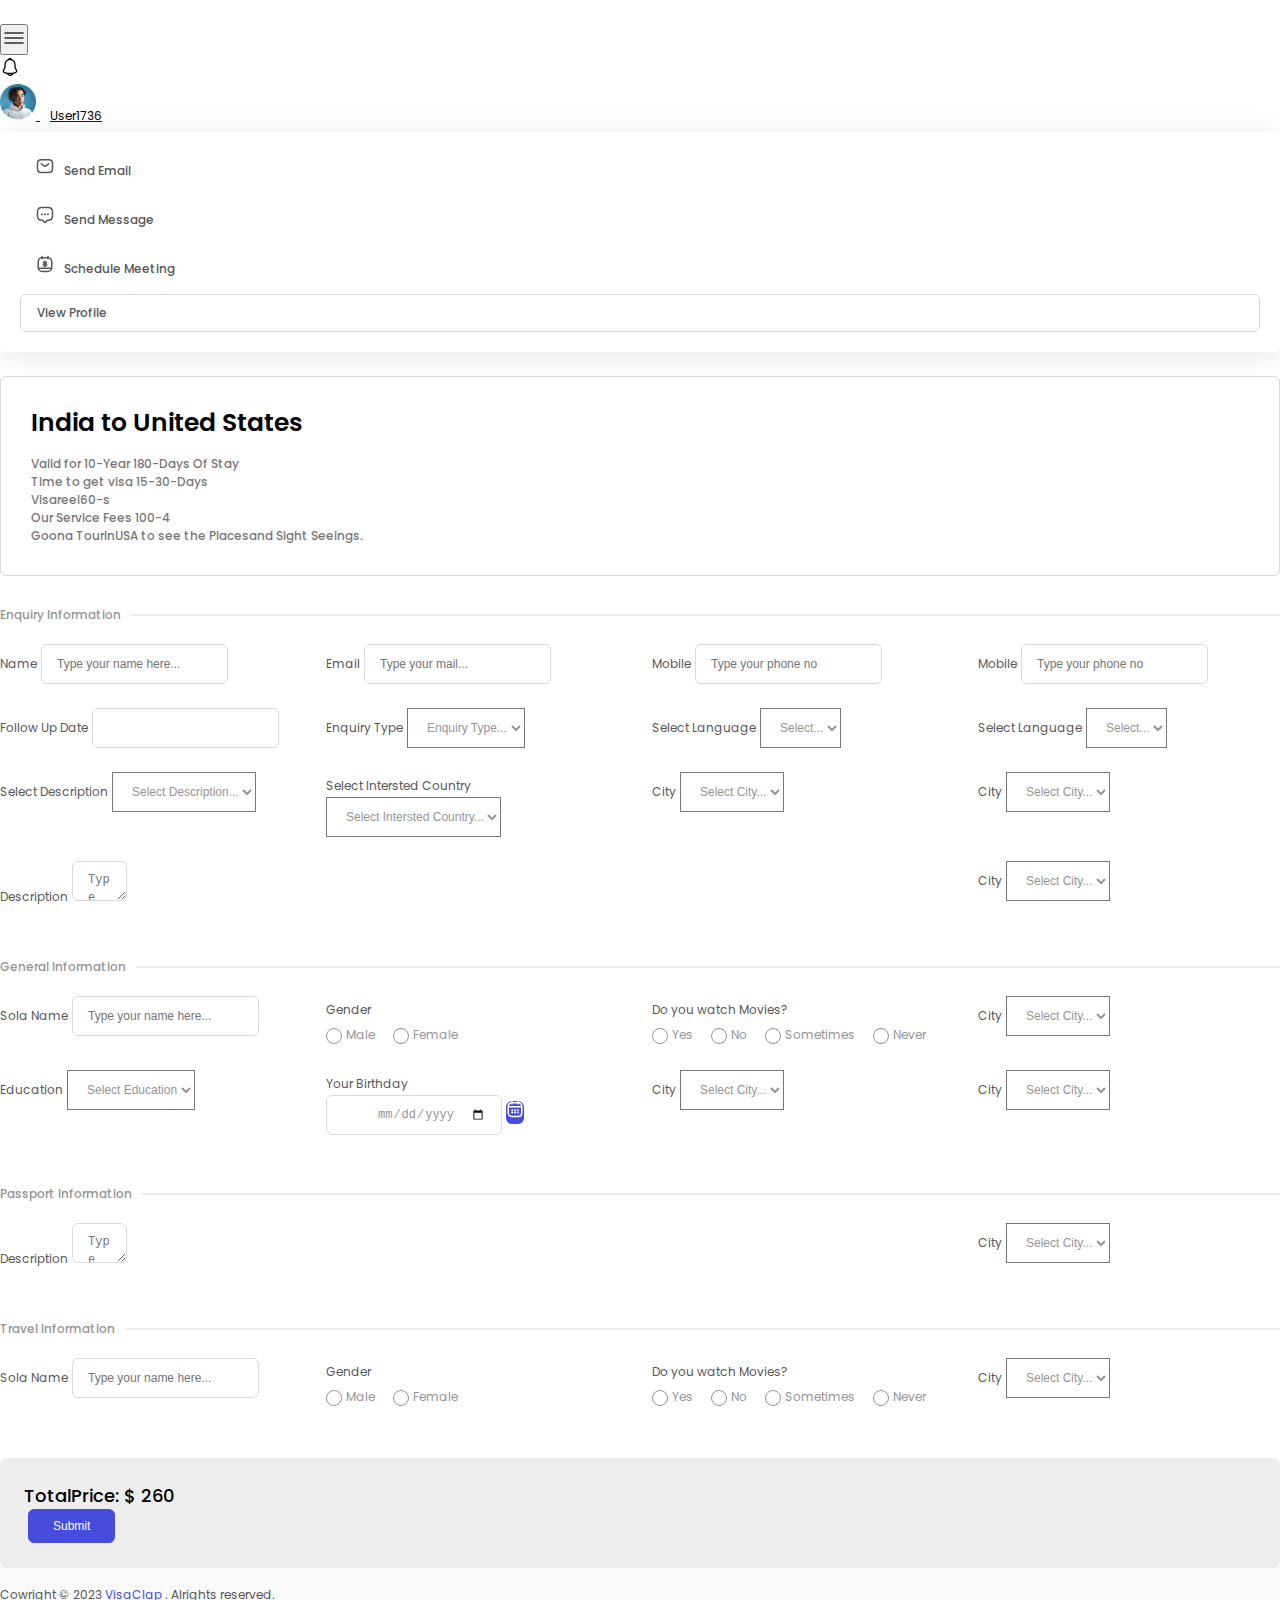
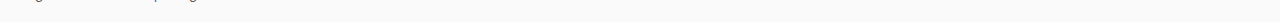
==== apply-visa-2.html @ 6286e9ce "apply visa 2 page done" ====
<!DOCTYPE html>
<html lang="en">

<head>
  <meta charset="UTF-8" />
  <meta http-equiv="X-UA-Compatible" content="IE=edge" />
  <meta name="viewport" content="width=device-width, initial-scale=1.0" />
  <title>Document</title>
  <!-- Google Fonts -->
  <link rel="preconnect" href="https://fonts.googleapis.com">
  <link rel="preconnect" href="https://fonts.gstatic.com" crossorigin>
  <link href="https://fonts.googleapis.com/css2?family=Poppins:wght@400;500;600&display=swap" rel="stylesheet">
  <!-- Bootstrap Css -->
  <link href="https://cdn.jsdelivr.net/npm/bootstrap@5.2.3/dist/css/bootstrap.min.css" rel="stylesheet"
    integrity="sha384-rbsA2VBKQhggwzxH7pPCaAqO46MgnOM80zW1RWuH61DGLwZJEdK2Kadq2F9CUG65" crossorigin="anonymous" />

  <!-- Plugin Css -->
  <link rel="stylesheet" href="assets/css/perfect-scrollbar.css">
  <link rel="stylesheet" href="assets/css/flatpickr.min.css">

  <!-- Main Css -->
  <link rel="stylesheet" href="assets/css/main.css" />
</head>

<body>
  <div class="v-flex min-vh-100 d-flex flex-column">
    <header class="header-area">
      <div class="container-fluid px-3 px-md-4">
        <div class="row align-items-center">
          <div class="col-4">
            <button class="menu_bar d-xl-none" id="menu_bar">
              <img src="assets/img/menu-bar.svg" alt="" class="img-fluid" />
            </button>
          </div>
          <div class="col-8">
            <div class="header-right d-flex align-items-center justify-content-end">
              <ul class="notificaion-part mb-0">
                <li class="dropdown">
                  <a href="#" class="notification-triggger d-block position-relative" data-bs-toggle="dropdown">
                    <span class="notification-alert-dot position-absolute rounded-circle"></span>
                    <svg width="20" height="20" viewBox="0 0 20 20" fill="none" xmlns="http://www.w3.org/2000/svg">
                      <path
                        d="M10.0165 2.42499C7.25816 2.42499 5.0165 4.66665 5.0165 7.42499V9.83332C5.0165 10.3417 4.79983 11.1167 4.5415 11.55L3.58316 13.1417C2.9915 14.125 3.39983 15.2167 4.48316 15.5833C8.07483 16.7833 11.9498 16.7833 15.5415 15.5833C16.5498 15.25 16.9915 14.0583 16.4415 13.1417L15.4832 11.55C15.2332 11.1167 15.0165 10.3417 15.0165 9.83332V7.42499C15.0165 4.67499 12.7665 2.42499 10.0165 2.42499Z"
                        stroke="black" stroke-width="1.3" stroke-miterlimit="10" stroke-linecap="round" />
                      <path
                        d="M11.5579 2.66667C11.2996 2.59167 11.0329 2.53334 10.7579 2.5C9.95794 2.4 9.19128 2.45834 8.47461 2.66667C8.71628 2.05 9.31628 1.61667 10.0163 1.61667C10.7163 1.61667 11.3163 2.05 11.5579 2.66667Z"
                        stroke="black" stroke-width="1.3" stroke-miterlimit="10" stroke-linecap="round"
                        stroke-linejoin="round" />
                      <path
                        d="M12.5166 15.8833C12.5166 17.2583 11.3916 18.3833 10.0166 18.3833C9.33327 18.3833 8.69993 18.1 8.24993 17.65C7.79993 17.2 7.5166 16.5667 7.5166 15.8833"
                        stroke="black" stroke-width="1.3" stroke-miterlimit="10" />
                    </svg>
                  </a>

                  <!-- <div class="dropdown-menu dropdown_style_one border-0">
                      <ul class="h-100">
                        <li>
                          <a href="#" class="px-0 py-1">notification item</a>
                        </li>
                        <li>
                          <a href="#" class="px-0 py-1">notification item</a>
                        </li>
                        <li>
                          <a href="#" class="px-0 py-1">notification item</a>
                        </li>
                        <li>
                          <a href="#" class="px-0 py-1">notification item</a>
                        </li>
                      </ul>
                    </div> -->
                </li>
              </ul>
              <ul class="user-part mb-0 p-0">
                <li class="dropdown">
                  <a href="#"
                    class="user-trigger d-flex align-items-center justify-content-center rounded-circle text-decoration-none text-uppercase"
                    data-bs-toggle="dropdown"><img src="assets/img/user.png" alt="nu"
                      class="rounded-circle d-flex align-items-center justify-content-center" />
                    <span class="d-inline-block">User1736</span></a>

                  <div class="dropdown-menu user-dropdown border-0">
                    <ul>
                      <li>
                        <a href="#" class="px-0 py-1"><span class="menu_icon"><svg width="18" height="18"
                              viewBox="0 0 18 18" fill="none" xmlns="http://www.w3.org/2000/svg">
                              <path
                                d="M12.75 15.375H5.25C3 15.375 1.5 14.25 1.5 11.625V6.375C1.5 3.75 3 2.625 5.25 2.625H12.75C15 2.625 16.5 3.75 16.5 6.375V11.625C16.5 14.25 15 15.375 12.75 15.375Z"
                                stroke="#575757" stroke-width="1.5" stroke-miterlimit="10" stroke-linecap="round"
                                stroke-linejoin="round" />
                              <path d="M12.75 6.75L10.4025 8.625C9.63 9.24 8.3625 9.24 7.59 8.625L5.25 6.75"
                                stroke="#575757" stroke-width="1.5" stroke-miterlimit="10" stroke-linecap="round"
                                stroke-linejoin="round" />
                            </svg> </span>Send Email</a>
                      </li>
                      <li>
                        <a href="#" class="px-0 py-1"><span class="menu_icon"><svg width="18" height="18"
                              viewBox="0 0 18 18" fill="none" xmlns="http://www.w3.org/2000/svg">
                              <path
                                d="M6.375 14.25H6C3 14.25 1.5 13.5 1.5 9.75V6C1.5 3 3 1.5 6 1.5H12C15 1.5 16.5 3 16.5 6V9.75C16.5 12.75 15 14.25 12 14.25H11.625C11.3925 14.25 11.1675 14.3625 11.025 14.55L9.9 16.05C9.405 16.71 8.595 16.71 8.1 16.05L6.975 14.55C6.855 14.385 6.5775 14.25 6.375 14.25Z"
                                stroke="#575757" stroke-width="1.5" stroke-miterlimit="10" stroke-linecap="round"
                                stroke-linejoin="round" />
                              <path d="M11.9978 8.25H12.0046" stroke="#575757" stroke-width="2" stroke-linecap="round"
                                stroke-linejoin="round" />
                              <path d="M8.99686 8.25H9.00359" stroke="#575757" stroke-width="2" stroke-linecap="round"
                                stroke-linejoin="round" />
                              <path d="M5.99588 8.25H6.00262" stroke="#575757" stroke-width="2" stroke-linecap="round"
                                stroke-linejoin="round" />
                            </svg> </span>Send Message</a>
                      </li>
                      <li>
                        <a href="#" class="px-0 py-1"><span class="menu_icon"><svg width="18" height="18"
                              viewBox="0 0 18 18" fill="none" xmlns="http://www.w3.org/2000/svg">
                              <path d="M6 1.5V3.75" stroke="#575757" stroke-width="1.5" stroke-miterlimit="10"
                                stroke-linecap="round" stroke-linejoin="round" />
                              <path d="M12 1.5V3.75" stroke="#575757" stroke-width="1.5" stroke-miterlimit="10"
                                stroke-linecap="round" stroke-linejoin="round" />
                              <path
                                d="M12 2.625C14.4975 2.76 15.75 3.7125 15.75 7.2375V11.8725C15.75 14.9625 15 16.5075 11.25 16.5075H6.75C3 16.5075 2.25 14.9625 2.25 11.8725V7.2375C2.25 3.7125 3.5025 2.7675 6 2.625H12Z"
                                stroke="#575757" stroke-width="1.5" stroke-miterlimit="10" stroke-linecap="round"
                                stroke-linejoin="round" />
                              <path d="M15.5625 13.2H2.4375" stroke="#575757" stroke-width="1.5" stroke-miterlimit="10"
                                stroke-linecap="round" stroke-linejoin="round" />
                              <path
                                d="M9 6.1875C8.0775 6.1875 7.2975 6.69 7.2975 7.665C7.2975 8.13 7.515 8.4825 7.845 8.7075C7.3875 8.9775 7.125 9.4125 7.125 9.9225C7.125 10.8525 7.8375 11.43 9 11.43C10.155 11.43 10.875 10.8525 10.875 9.9225C10.875 9.4125 10.6125 8.97 10.1475 8.7075C10.485 8.475 10.695 8.13 10.695 7.665C10.695 6.69 9.9225 6.1875 9 6.1875ZM9 8.3175C8.61 8.3175 8.325 8.085 8.325 7.7175C8.325 7.3425 8.61 7.125 9 7.125C9.39 7.125 9.675 7.3425 9.675 7.7175C9.675 8.085 9.39 8.3175 9 8.3175ZM9 10.5C8.505 10.5 8.145 10.2525 8.145 9.8025C8.145 9.3525 8.505 9.1125 9 9.1125C9.495 9.1125 9.855 9.36 9.855 9.8025C9.855 10.2525 9.495 10.5 9 10.5Z"
                                fill="#575757" />
                            </svg> </span>Schedule Meeting</a>
                      </li>
                      <li>
                        <a href="#" class="box-btn d-block text-center mt-3">View Profile</a>
                      </li>
                    </ul>
                  </div>
                </li>
              </ul>
            </div>
          </div>
        </div>
      </div>
    </header>
    <main class="main_content">
      <div class="container-fluid px-3 px-md-4">
        <div class="fm_content">
          <div class="step-top-info plc-2">
            <h3>India to United States</h3>
            <p class="mb-0">Valid for 10-Year 180-Days Of Stay <br>
              Time to get visa 15-30-Days <br>
              Visareel60-s <br>
              Our Service Fees 100-4 <br>
              Goona TourinUSA to see the Placesand Sight Seeings.</p>
          </div>

          <div class="fm_info_rw">
            <h3 class="title-4"><span>Enquiry Information</span></h3>
            <div class="four_grid">
              <div class="input-inside">
                <label for="">Name</label>
                <input type="text" class="form-control" placeholder="Type your name here...">
              </div>
              <div class="input-inside">
                <label for="">Email</label>
                <input type="text" class="form-control" placeholder="Type your mail...">
              </div>
              <div class="input-inside">
                <label for="">Mobile</label>
                <input type="text" class="form-control" placeholder="Type your phone no">
              </div>
              <div class="input-inside">
                <label for="">Mobile</label>
                <input type="text" class="form-control" placeholder="Type your phone no">
              </div>
              <div class="input-inside">
                <label for="">Follow Up Date</label>
                <input type="text" class="form-control" placeholder="">
              </div>
              <div class="input-inside">
                <label for="">Enquiry Type</label>
                <select name="" id="" class="form-select">
                  <option value="">Enquiry Type...</option>
                  <option value="">Enquiry Type...</option>
                  <option value="">Enquiry Type...</option>
                  <option value="">Enquiry Type...</option>
                </select>
              </div>
              <div class="input-inside">
                <label for="">Select Language</label>
                <select name="" id="" class="form-select">
                  <option value="">Select...</option>
                  <option value="">Select...</option>
                  <option value="">Select...</option>
                  <option value="">Select...</option>
                </select>
              </div>
              <div class="input-inside">
                <label for="">Select Language</label>
                <select name="" id="" class="form-select">
                  <option value="">Select...</option>
                  <option value="">Select...</option>
                  <option value="">Select...</option>
                  <option value="">Select...</option>
                </select>
              </div>
              <div class="input-inside">
                <label for="">Select Description</label>
                <select name="" id="" class="form-select">
                  <option value="">Select Description...</option>
                  <option value="">Select Description...</option>
                  <option value="">Select Description...</option>
                </select>
              </div>
              <div class="input-inside">
                <label for="">Select Intersted Country</label>
                <select name="" id="" class="form-select">
                  <option value="">Select Intersted Country...</option>
                  <option value="">Select Intersted Country...</option>
                  <option value="">Select Intersted Country...</option>
                </select>
              </div>
              <div class="input-inside">
                <label for="">City</label>
                <select name="" id="" class="form-select">
                  <option value="">Select City...</option>
                  <option value="">Select City...</option>
                  <option value="">Select City...</option>
                </select>
              </div>
              <div class="input-inside">
                <label for="">City</label>
                <select name="" id="" class="form-select">
                  <option value="">Select City...</option>
                  <option value="">Select City...</option>
                  <option value="">Select City...</option>
                </select>
              </div>

              <div class="input-inside one_fourth">
                <label for="">Description</label>
                <textarea name="" id="" cols="1" rows="1" class="form-control"
                  placeholder="Type description here..."></textarea>
              </div>

              <div class="input-inside">
                <label for="">City</label>
                <select name="" id="" class="form-select">
                  <option value="">Select City...</option>
                  <option value="">Select City...</option>
                  <option value="">Select City...</option>
                </select>
              </div>
            </div>
          </div>

          <div class="fm_info_rw">
            <h3 class="title-4"><span>General Information</span></h3>
            <div class="four_grid">
              <div class="input-inside">
                <label for="">Sola Name</label>
                <input type="text" class="form-control" placeholder="Type your name here...">
              </div>
              <div class="input-inside">
                <label for="">Gender</label>
                <div class="radio-group">
                  <label class="checkbox-wrap round with-text">Male
                    <input type="radio" name="gender">
                    <span class="checkbox"></span>
                  </label>

                  <label class="checkbox-wrap round with-text">Female
                    <input type="radio" name="gender">
                    <span class="checkbox"></span>
                  </label>
                </div>
              </div>
              <div class="input-inside">
                <label for="">Do you watch Movies?</label>
                <div class="radio-group">
                  <label class="checkbox-wrap round with-text">Yes
                    <input type="radio" name="film">
                    <span class="checkbox"></span>
                  </label>

                  <label class="checkbox-wrap round with-text">No
                    <input type="radio" name="film">
                    <span class="checkbox"></span>
                  </label>
                  <label class="checkbox-wrap round with-text">Sometimes
                    <input type="radio" name="film">
                    <span class="checkbox"></span>
                  </label>
                  <label class="checkbox-wrap round with-text">Never
                    <input type="radio" name="film">
                    <span class="checkbox"></span>
                  </label>
                </div>
              </div>
              <div class="input-inside">
                <label for="">City</label>
                <select name="" id="" class="form-select">
                  <option value="">Select City...</option>
                  <option value="">Select City...</option>
                  <option value="">Select City...</option>
                  <option value="">Select City...</option>
                </select>
              </div>

              <div class="input-inside">
                <label for="">Education</label>
                <select name="" id="" class="form-select">
                  <option value="">Select Education</option>
                  <option value="">Select Education</option>
                  <option value="">Select Education</option>
                  <option value="">Select Education</option>
                </select>
              </div>

              <div class="input-inside">
                <label for="">Your Birthday</label>
                <div class="position-relative with-icon-input">
                  <input id="datepicker_one" type="date" class="form-control" placeholder="MM/DD/YYYY">
                  <span
                    class="input-icon position-absolute start-0 top-0 bottom-0 h-100 d-inline-flex align-items-center justify-content-center"><img
                      src="assets/img/calendar-white.svg" alt="" class="img-fluid"></span>
                </div>
              </div>
              <div class="input-inside">
                <label for="">City</label>
                <select name="" id="" class="form-select">
                  <option value="">Select City...</option>
                  <option value="">Select City...</option>
                  <option value="">Select City...</option>
                </select>
              </div>
              <div class="input-inside">
                <label for="">City</label>
                <select name="" id="" class="form-select">
                  <option value="">Select City...</option>
                  <option value="">Select City...</option>
                  <option value="">Select City...</option>
                </select>
              </div>


            </div>
          </div>

          <div class="fm_info_rw">
            <h3 class="title-4"><span>Passport Information</span></h3>
            <div class="four_grid">
              <div class="input-inside one_fourth">
                <label for="">Description</label>
                <textarea name="" id="" cols="1" rows="1" class="form-control"
                  placeholder="Type description here..."></textarea>
              </div>

              <div class="input-inside">
                <label for="">City</label>
                <select name="" id="" class="form-select">
                  <option value="">Select City...</option>
                  <option value="">Select City...</option>
                  <option value="">Select City...</option>
                </select>
              </div>
            </div>
          </div>

          <div class="fm_info_rw">
            <h3 class="title-4"><span>Travel Information</span></h3>
            <div class="four_grid">
              <div class="input-inside">
                <label for="">Sola Name</label>
                <input type="text" class="form-control" placeholder="Type your name here...">
              </div>

              <div class="input-inside">
                <label for="">Gender</label>
                <div class="radio-group">
                  <label class="checkbox-wrap round with-text">Male
                    <input type="radio" name="gender">
                    <span class="checkbox"></span>
                  </label>

                  <label class="checkbox-wrap round with-text">Female
                    <input type="radio" name="gender">
                    <span class="checkbox"></span>
                  </label>
                </div>
              </div>
              <div class="input-inside">
                <label for="">Do you watch Movies?</label>
                <div class="radio-group">
                  <label class="checkbox-wrap round with-text">Yes
                    <input type="radio" name="film">
                    <span class="checkbox"></span>
                  </label>

                  <label class="checkbox-wrap round with-text">No
                    <input type="radio" name="film">
                    <span class="checkbox"></span>
                  </label>
                  <label class="checkbox-wrap round with-text">Sometimes
                    <input type="radio" name="film">
                    <span class="checkbox"></span>
                  </label>
                  <label class="checkbox-wrap round with-text">Never
                    <input type="radio" name="film">
                    <span class="checkbox"></span>
                  </label>
                </div>
              </div>

              <div class="input-inside">
                <label for="">City</label>
                <select name="" id="" class="form-select">
                  <option value="">Select City...</option>
                  <option value="">Select City...</option>
                  <option value="">Select City...</option>
                </select>
              </div>
            </div>
          </div>

          <div
            class="modal_action_btns type-2 mb-4 mb-lg-5 d-block d-md-flex  align-items-center justify-content-between">
            <h5 class="totalPrice mb-0 me-0 me-md-3 mb-3 mb-md-0">TotalPrice: $ 260</h5>
            <div class="d-flex align-items-center justify-content-center justify-content-md-end"><button>
                <button class="box-btn fill_primary">Submit</button>
            </div>
          </div>
        </div>
    </main>
    <footer class="footer-area mt-auto">
      <div class="container-fluid px-3 px-md-4">
        <p class="text-center m-0">
          Cowright © 2023
          <span class="text_primary d-inline-block">VisaClap</span> .
          Alrights reserved.
        </p>
      </div>
    </footer>
  </div>

  <!-- Bootstrap JS -->
  <script src="https://cdn.jsdelivr.net/npm/bootstrap@5.2.3/dist/js/bootstrap.bundle.min.js"
    integrity="sha384-kenU1KFdBIe4zVF0s0G1M5b4hcpxyD9F7jL+jjXkk+Q2h455rYXK/7HAuoJl+0I4"
    crossorigin="anonymous"></script>

  <!-- Plugin JS -->
  <script src="assets/js/perfect-scrollbar.min.js"></script>
  <script src="assets/js/flatpickr.js"></script>

  <!-- Custom JS -->
  <script src="assets/js/main.js"></script>
</body>

</html>
---- assets/css/perfect-scrollbar.css ----
/*
 * Container style
 */
.ps {
  overflow: hidden !important;
  overflow-anchor: none;
  -ms-overflow-style: none;
  touch-action: auto;
  -ms-touch-action: auto;
}

/*
 * Scrollbar rail styles
 */
.ps__rail-x {
  display: none;
  opacity: 0;
  transition: background-color .2s linear, opacity .2s linear;
  -webkit-transition: background-color .2s linear, opacity .2s linear;
  height: 15px;
  /* there must be 'bottom' or 'top' for ps__rail-x */
  bottom: 0px;
  /* please don't change 'position' */
  position: absolute;
}

.ps__rail-y {
  display: none;
  opacity: 0;
  transition: background-color .2s linear, opacity .2s linear;
  -webkit-transition: background-color .2s linear, opacity .2s linear;
  width: 15px;
  /* there must be 'right' or 'left' for ps__rail-y */
  right: 0;
  /* please don't change 'position' */
  position: absolute;
}

.ps--active-x > .ps__rail-x,
.ps--active-y > .ps__rail-y {
  display: block;
  background-color: transparent;
}

.ps:hover > .ps__rail-x,
.ps:hover > .ps__rail-y,
.ps--focus > .ps__rail-x,
.ps--focus > .ps__rail-y,
.ps--scrolling-x > .ps__rail-x,
.ps--scrolling-y > .ps__rail-y {
  opacity: 0.6;
}

.ps .ps__rail-x:hover,
.ps .ps__rail-y:hover,
.ps .ps__rail-x:focus,
.ps .ps__rail-y:focus,
.ps .ps__rail-x.ps--clicking,
.ps .ps__rail-y.ps--clicking {
  background-color: #eee;
  opacity: 0.9;
}

/*
 * Scrollbar thumb styles
 */
.ps__thumb-x {
  background-color: #aaa;
  border-radius: 6px;
  transition: background-color .2s linear, height .2s ease-in-out;
  -webkit-transition: background-color .2s linear, height .2s ease-in-out;
  height: 6px;
  /* there must be 'bottom' for ps__thumb-x */
  bottom: 2px;
  /* please don't change 'position' */
  position: absolute;
}

.ps__thumb-y {
  background-color: #aaa;
  border-radius: 6px;
  transition: background-color .2s linear, width .2s ease-in-out;
  -webkit-transition: background-color .2s linear, width .2s ease-in-out;
  width: 6px;
  /* there must be 'right' for ps__thumb-y */
  right: 2px;
  /* please don't change 'position' */
  position: absolute;
}

.ps__rail-x:hover > .ps__thumb-x,
.ps__rail-x:focus > .ps__thumb-x,
.ps__rail-x.ps--clicking .ps__thumb-x {
  background-color: #999;
  height: 11px;
}

.ps__rail-y:hover > .ps__thumb-y,
.ps__rail-y:focus > .ps__thumb-y,
.ps__rail-y.ps--clicking .ps__thumb-y {
  background-color: #999;
  width: 11px;
}

/* MS supports */
@supports (-ms-overflow-style: none) {
  .ps {
    overflow: auto !important;
  }
}

@media screen and (-ms-high-contrast: active), (-ms-high-contrast: none) {
  .ps {
    overflow: auto !important;
  }
}
---- assets/css/flatpickr.min.css ----
.flatpickr-calendar{background:transparent;opacity:0;display:none;text-align:center;visibility:hidden;padding:0;-webkit-animation:none;animation:none;direction:ltr;border:0;font-size:14px;line-height:24px;border-radius:5px;position:absolute;width:307.875px;-webkit-box-sizing:border-box;box-sizing:border-box;-ms-touch-action:manipulation;touch-action:manipulation;background:#fff;-webkit-box-shadow:1px 0 0 #e6e6e6,-1px 0 0 #e6e6e6,0 1px 0 #e6e6e6,0 -1px 0 #e6e6e6,0 3px 13px rgba(0,0,0,0.08);box-shadow:1px 0 0 #e6e6e6,-1px 0 0 #e6e6e6,0 1px 0 #e6e6e6,0 -1px 0 #e6e6e6,0 3px 13px rgba(0,0,0,0.08)}.flatpickr-calendar.open,.flatpickr-calendar.inline{opacity:1;max-height:640px;visibility:visible}.flatpickr-calendar.open{display:inline-block;z-index:99999}.flatpickr-calendar.animate.open{-webkit-animation:fpFadeInDown 300ms cubic-bezier(.23,1,.32,1);animation:fpFadeInDown 300ms cubic-bezier(.23,1,.32,1)}.flatpickr-calendar.inline{display:block;position:relative;top:2px}.flatpickr-calendar.static{position:absolute;top:calc(100% + 2px)}.flatpickr-calendar.static.open{z-index:999;display:block}.flatpickr-calendar.multiMonth .flatpickr-days .dayContainer:nth-child(n+1) .flatpickr-day.inRange:nth-child(7n+7){-webkit-box-shadow:none !important;box-shadow:none !important}.flatpickr-calendar.multiMonth .flatpickr-days .dayContainer:nth-child(n+2) .flatpickr-day.inRange:nth-child(7n+1){-webkit-box-shadow:-2px 0 0 #e6e6e6,5px 0 0 #e6e6e6;box-shadow:-2px 0 0 #e6e6e6,5px 0 0 #e6e6e6}.flatpickr-calendar .hasWeeks .dayContainer,.flatpickr-calendar .hasTime .dayContainer{border-bottom:0;border-bottom-right-radius:0;border-bottom-left-radius:0}.flatpickr-calendar .hasWeeks .dayContainer{border-left:0}.flatpickr-calendar.hasTime .flatpickr-time{height:40px;border-top:1px solid #e6e6e6}.flatpickr-calendar.noCalendar.hasTime .flatpickr-time{height:auto}.flatpickr-calendar:before,.flatpickr-calendar:after{position:absolute;display:block;pointer-events:none;border:solid transparent;content:'';height:0;width:0;left:22px}.flatpickr-calendar.rightMost:before,.flatpickr-calendar.arrowRight:before,.flatpickr-calendar.rightMost:after,.flatpickr-calendar.arrowRight:after{left:auto;right:22px}.flatpickr-calendar.arrowCenter:before,.flatpickr-calendar.arrowCenter:after{left:50%;right:50%}.flatpickr-calendar:before{border-width:5px;margin:0 -5px}.flatpickr-calendar:after{border-width:4px;margin:0 -4px}.flatpickr-calendar.arrowTop:before,.flatpickr-calendar.arrowTop:after{bottom:100%}.flatpickr-calendar.arrowTop:before{border-bottom-color:#e6e6e6}.flatpickr-calendar.arrowTop:after{border-bottom-color:#fff}.flatpickr-calendar.arrowBottom:before,.flatpickr-calendar.arrowBottom:after{top:100%}.flatpickr-calendar.arrowBottom:before{border-top-color:#e6e6e6}.flatpickr-calendar.arrowBottom:after{border-top-color:#fff}.flatpickr-calendar:focus{outline:0}.flatpickr-wrapper{position:relative;display:inline-block}.flatpickr-months{display:-webkit-box;display:-webkit-flex;display:-ms-flexbox;display:flex}.flatpickr-months .flatpickr-month{background:transparent;color:rgba(0,0,0,0.9);fill:rgba(0,0,0,0.9);height:34px;line-height:1;text-align:center;position:relative;-webkit-user-select:none;-moz-user-select:none;-ms-user-select:none;user-select:none;overflow:hidden;-webkit-box-flex:1;-webkit-flex:1;-ms-flex:1;flex:1}.flatpickr-months .flatpickr-prev-month,.flatpickr-months .flatpickr-next-month{-webkit-user-select:none;-moz-user-select:none;-ms-user-select:none;user-select:none;text-decoration:none;cursor:pointer;position:absolute;top:0;height:34px;padding:10px;z-index:3;color:rgba(0,0,0,0.9);fill:rgba(0,0,0,0.9)}.flatpickr-months .flatpickr-prev-month.flatpickr-disabled,.flatpickr-months .flatpickr-next-month.flatpickr-disabled{display:none}.flatpickr-months .flatpickr-prev-month i,.flatpickr-months .flatpickr-next-month i{position:relative}.flatpickr-months .flatpickr-prev-month.flatpickr-prev-month,.flatpickr-months .flatpickr-next-month.flatpickr-prev-month{/*
      /*rtl:begin:ignore*/left:0/*
      /*rtl:end:ignore*/}/*
      /*rtl:begin:ignore*/
/*
      /*rtl:end:ignore*/
.flatpickr-months .flatpickr-prev-month.flatpickr-next-month,.flatpickr-months .flatpickr-next-month.flatpickr-next-month{/*
      /*rtl:begin:ignore*/right:0/*
      /*rtl:end:ignore*/}/*
      /*rtl:begin:ignore*/
/*
      /*rtl:end:ignore*/
.flatpickr-months .flatpickr-prev-month:hover,.flatpickr-months .flatpickr-next-month:hover{color:#959ea9}.flatpickr-months .flatpickr-prev-month:hover svg,.flatpickr-months .flatpickr-next-month:hover svg{fill:#f64747}.flatpickr-months .flatpickr-prev-month svg,.flatpickr-months .flatpickr-next-month svg{width:14px;height:14px}.flatpickr-months .flatpickr-prev-month svg path,.flatpickr-months .flatpickr-next-month svg path{-webkit-transition:fill .1s;transition:fill .1s;fill:inherit}.numInputWrapper{position:relative;height:auto}.numInputWrapper input,.numInputWrapper span{display:inline-block}.numInputWrapper input{width:100%}.numInputWrapper input::-ms-clear{display:none}.numInputWrapper input::-webkit-outer-spin-button,.numInputWrapper input::-webkit-inner-spin-button{margin:0;-webkit-appearance:none}.numInputWrapper span{position:absolute;right:0;width:14px;padding:0 4px 0 2px;height:50%;line-height:50%;opacity:0;cursor:pointer;border:1px solid rgba(57,57,57,0.15);-webkit-box-sizing:border-box;box-sizing:border-box}.numInputWrapper span:hover{background:rgba(0,0,0,0.1)}.numInputWrapper span:active{background:rgba(0,0,0,0.2)}.numInputWrapper span:after{display:block;content:"";position:absolute}.numInputWrapper span.arrowUp{top:0;border-bottom:0}.numInputWrapper span.arrowUp:after{border-left:4px solid transparent;border-right:4px solid transparent;border-bottom:4px solid rgba(57,57,57,0.6);top:26%}.numInputWrapper span.arrowDown{top:50%}.numInputWrapper span.arrowDown:after{border-left:4px solid transparent;border-right:4px solid transparent;border-top:4px solid rgba(57,57,57,0.6);top:40%}.numInputWrapper span svg{width:inherit;height:auto}.numInputWrapper span svg path{fill:rgba(0,0,0,0.5)}.numInputWrapper:hover{background:rgba(0,0,0,0.05)}.numInputWrapper:hover span{opacity:1}.flatpickr-current-month{font-size:135%;line-height:inherit;font-weight:300;color:inherit;position:absolute;width:75%;left:12.5%;padding:7.48px 0 0 0;line-height:1;height:34px;display:inline-block;text-align:center;-webkit-transform:translate3d(0,0,0);transform:translate3d(0,0,0)}.flatpickr-current-month span.cur-month{font-family:inherit;font-weight:700;color:inherit;display:inline-block;margin-left:.5ch;padding:0}.flatpickr-current-month span.cur-month:hover{background:rgba(0,0,0,0.05)}.flatpickr-current-month .numInputWrapper{width:6ch;width:7ch\0;display:inline-block}.flatpickr-current-month .numInputWrapper span.arrowUp:after{border-bottom-color:rgba(0,0,0,0.9)}.flatpickr-current-month .numInputWrapper span.arrowDown:after{border-top-color:rgba(0,0,0,0.9)}.flatpickr-current-month input.cur-year{background:transparent;-webkit-box-sizing:border-box;box-sizing:border-box;color:inherit;cursor:text;padding:0 0 0 .5ch;margin:0;display:inline-block;font-size:inherit;font-family:inherit;font-weight:300;line-height:inherit;height:auto;border:0;border-radius:0;vertical-align:initial;-webkit-appearance:textfield;-moz-appearance:textfield;appearance:textfield}.flatpickr-current-month input.cur-year:focus{outline:0}.flatpickr-current-month input.cur-year[disabled],.flatpickr-current-month input.cur-year[disabled]:hover{font-size:100%;color:rgba(0,0,0,0.5);background:transparent;pointer-events:none}.flatpickr-current-month .flatpickr-monthDropdown-months{appearance:menulist;background:transparent;border:none;border-radius:0;box-sizing:border-box;color:inherit;cursor:pointer;font-size:inherit;font-family:inherit;font-weight:300;height:auto;line-height:inherit;margin:-1px 0 0 0;outline:none;padding:0 0 0 .5ch;position:relative;vertical-align:initial;-webkit-box-sizing:border-box;-webkit-appearance:menulist;-moz-appearance:menulist;width:auto}.flatpickr-current-month .flatpickr-monthDropdown-months:focus,.flatpickr-current-month .flatpickr-monthDropdown-months:active{outline:none}.flatpickr-current-month .flatpickr-monthDropdown-months:hover{background:rgba(0,0,0,0.05)}.flatpickr-current-month .flatpickr-monthDropdown-months .flatpickr-monthDropdown-month{background-color:transparent;outline:none;padding:0}.flatpickr-weekdays{background:transparent;text-align:center;overflow:hidden;width:100%;display:-webkit-box;display:-webkit-flex;display:-ms-flexbox;display:flex;-webkit-box-align:center;-webkit-align-items:center;-ms-flex-align:center;align-items:center;height:28px}.flatpickr-weekdays .flatpickr-weekdaycontainer{display:-webkit-box;display:-webkit-flex;display:-ms-flexbox;display:flex;-webkit-box-flex:1;-webkit-flex:1;-ms-flex:1;flex:1}span.flatpickr-weekday{cursor:default;font-size:90%;background:transparent;color:rgba(0,0,0,0.54);line-height:1;margin:0;text-align:center;display:block;-webkit-box-flex:1;-webkit-flex:1;-ms-flex:1;flex:1;font-weight:bolder}.dayContainer,.flatpickr-weeks{padding:1px 0 0 0}.flatpickr-days{position:relative;overflow:hidden;display:-webkit-box;display:-webkit-flex;display:-ms-flexbox;display:flex;-webkit-box-align:start;-webkit-align-items:flex-start;-ms-flex-align:start;align-items:flex-start;width:307.875px}.flatpickr-days:focus{outline:0}.dayContainer{padding:0;outline:0;text-align:left;width:307.875px;min-width:307.875px;max-width:307.875px;-webkit-box-sizing:border-box;box-sizing:border-box;display:inline-block;display:-ms-flexbox;display:-webkit-box;display:-webkit-flex;display:flex;-webkit-flex-wrap:wrap;flex-wrap:wrap;-ms-flex-wrap:wrap;-ms-flex-pack:justify;-webkit-justify-content:space-around;justify-content:space-around;-webkit-transform:translate3d(0,0,0);transform:translate3d(0,0,0);opacity:1}.dayContainer + .dayContainer{-webkit-box-shadow:-1px 0 0 #e6e6e6;box-shadow:-1px 0 0 #e6e6e6}.flatpickr-day{background:none;border:1px solid transparent;border-radius:150px;-webkit-box-sizing:border-box;box-sizing:border-box;color:#393939;cursor:pointer;font-weight:400;width:14.2857143%;-webkit-flex-basis:14.2857143%;-ms-flex-preferred-size:14.2857143%;flex-basis:14.2857143%;max-width:39px;height:39px;line-height:39px;margin:0;display:inline-block;position:relative;-webkit-box-pack:center;-webkit-justify-content:center;-ms-flex-pack:center;justify-content:center;text-align:center}.flatpickr-day.inRange,.flatpickr-day.prevMonthDay.inRange,.flatpickr-day.nextMonthDay.inRange,.flatpickr-day.today.inRange,.flatpickr-day.prevMonthDay.today.inRange,.flatpickr-day.nextMonthDay.today.inRange,.flatpickr-day:hover,.flatpickr-day.prevMonthDay:hover,.flatpickr-day.nextMonthDay:hover,.flatpickr-day:focus,.flatpickr-day.prevMonthDay:focus,.flatpickr-day.nextMonthDay:focus{cursor:pointer;outline:0;background:#e6e6e6;border-color:#e6e6e6}.flatpickr-day.today{border-color:#959ea9}.flatpickr-day.today:hover,.flatpickr-day.today:focus{border-color:#959ea9;background:#959ea9;color:#fff}.flatpickr-day.selected,.flatpickr-day.startRange,.flatpickr-day.endRange,.flatpickr-day.selected.inRange,.flatpickr-day.startRange.inRange,.flatpickr-day.endRange.inRange,.flatpickr-day.selected:focus,.flatpickr-day.startRange:focus,.flatpickr-day.endRange:focus,.flatpickr-day.selected:hover,.flatpickr-day.startRange:hover,.flatpickr-day.endRange:hover,.flatpickr-day.selected.prevMonthDay,.flatpickr-day.startRange.prevMonthDay,.flatpickr-day.endRange.prevMonthDay,.flatpickr-day.selected.nextMonthDay,.flatpickr-day.startRange.nextMonthDay,.flatpickr-day.endRange.nextMonthDay{background:#569ff7;-webkit-box-shadow:none;box-shadow:none;color:#fff;border-color:#569ff7}.flatpickr-day.selected.startRange,.flatpickr-day.startRange.startRange,.flatpickr-day.endRange.startRange{border-radius:50px 0 0 50px}.flatpickr-day.selected.endRange,.flatpickr-day.startRange.endRange,.flatpickr-day.endRange.endRange{border-radius:0 50px 50px 0}.flatpickr-day.selected.startRange + .endRange:not(:nth-child(7n+1)),.flatpickr-day.startRange.startRange + .endRange:not(:nth-child(7n+1)),.flatpickr-day.endRange.startRange + .endRange:not(:nth-child(7n+1)){-webkit-box-shadow:-10px 0 0 #569ff7;box-shadow:-10px 0 0 #569ff7}.flatpickr-day.selected.startRange.endRange,.flatpickr-day.startRange.startRange.endRange,.flatpickr-day.endRange.startRange.endRange{border-radius:50px}.flatpickr-day.inRange{border-radius:0;-webkit-box-shadow:-5px 0 0 #e6e6e6,5px 0 0 #e6e6e6;box-shadow:-5px 0 0 #e6e6e6,5px 0 0 #e6e6e6}.flatpickr-day.flatpickr-disabled,.flatpickr-day.flatpickr-disabled:hover,.flatpickr-day.prevMonthDay,.flatpickr-day.nextMonthDay,.flatpickr-day.notAllowed,.flatpickr-day.notAllowed.prevMonthDay,.flatpickr-day.notAllowed.nextMonthDay{color:rgba(57,57,57,0.3);background:transparent;border-color:transparent;cursor:default}.flatpickr-day.flatpickr-disabled,.flatpickr-day.flatpickr-disabled:hover{cursor:not-allowed;color:rgba(57,57,57,0.1)}.flatpickr-day.week.selected{border-radius:0;-webkit-box-shadow:-5px 0 0 #569ff7,5px 0 0 #569ff7;box-shadow:-5px 0 0 #569ff7,5px 0 0 #569ff7}.flatpickr-day.hidden{visibility:hidden}.rangeMode .flatpickr-day{margin-top:1px}.flatpickr-weekwrapper{float:left}.flatpickr-weekwrapper .flatpickr-weeks{padding:0 12px;-webkit-box-shadow:1px 0 0 #e6e6e6;box-shadow:1px 0 0 #e6e6e6}.flatpickr-weekwrapper .flatpickr-weekday{float:none;width:100%;line-height:28px}.flatpickr-weekwrapper span.flatpickr-day,.flatpickr-weekwrapper span.flatpickr-day:hover{display:block;width:100%;max-width:none;color:rgba(57,57,57,0.3);background:transparent;cursor:default;border:none}.flatpickr-innerContainer{display:block;display:-webkit-box;display:-webkit-flex;display:-ms-flexbox;display:flex;-webkit-box-sizing:border-box;box-sizing:border-box;overflow:hidden}.flatpickr-rContainer{display:inline-block;padding:0;-webkit-box-sizing:border-box;box-sizing:border-box}.flatpickr-time{text-align:center;outline:0;display:block;height:0;line-height:40px;max-height:40px;-webkit-box-sizing:border-box;box-sizing:border-box;overflow:hidden;display:-webkit-box;display:-webkit-flex;display:-ms-flexbox;display:flex}.flatpickr-time:after{content:"";display:table;clear:both}.flatpickr-time .numInputWrapper{-webkit-box-flex:1;-webkit-flex:1;-ms-flex:1;flex:1;width:40%;height:40px;float:left}.flatpickr-time .numInputWrapper span.arrowUp:after{border-bottom-color:#393939}.flatpickr-time .numInputWrapper span.arrowDown:after{border-top-color:#393939}.flatpickr-time.hasSeconds .numInputWrapper{width:26%}.flatpickr-time.time24hr .numInputWrapper{width:49%}.flatpickr-time input{background:transparent;-webkit-box-shadow:none;box-shadow:none;border:0;border-radius:0;text-align:center;margin:0;padding:0;height:inherit;line-height:inherit;color:#393939;font-size:14px;position:relative;-webkit-box-sizing:border-box;box-sizing:border-box;-webkit-appearance:textfield;-moz-appearance:textfield;appearance:textfield}.flatpickr-time input.flatpickr-hour{font-weight:bold}.flatpickr-time input.flatpickr-minute,.flatpickr-time input.flatpickr-second{font-weight:400}.flatpickr-time input:focus{outline:0;border:0}.flatpickr-time .flatpickr-time-separator,.flatpickr-time .flatpickr-am-pm{height:inherit;float:left;line-height:inherit;color:#393939;font-weight:bold;width:2%;-webkit-user-select:none;-moz-user-select:none;-ms-user-select:none;user-select:none;-webkit-align-self:center;-ms-flex-item-align:center;align-self:center}.flatpickr-time .flatpickr-am-pm{outline:0;width:18%;cursor:pointer;text-align:center;font-weight:400}.flatpickr-time input:hover,.flatpickr-time .flatpickr-am-pm:hover,.flatpickr-time input:focus,.flatpickr-time .flatpickr-am-pm:focus{background:#eee}.flatpickr-input[readonly]{cursor:pointer}@-webkit-keyframes fpFadeInDown{from{opacity:0;-webkit-transform:translate3d(0,-20px,0);transform:translate3d(0,-20px,0)}to{opacity:1;-webkit-transform:translate3d(0,0,0);transform:translate3d(0,0,0)}}@keyframes fpFadeInDown{from{opacity:0;-webkit-transform:translate3d(0,-20px,0);transform:translate3d(0,-20px,0)}to{opacity:1;-webkit-transform:translate3d(0,0,0);transform:translate3d(0,0,0)}}
---- assets/css/main.css ----
:root {
  --font_poppins: "Poppins", sans-serif;
  --fs_sm: 12px;
  --fs_xl: 18px;
  --fs_2xl: 25px;
  --fw_normal: 400;
  --fw_medium: 500;
  --primary: #454cde;
  --primary_300: #edf3fd;
  --secondary: #575757;
}

* {
  margin: 0;
  padding: 0;
  -webkit-box-sizing: border-box;
  box-sizing: border-box;
}

body {
  font-family: var(--font_poppins);
  font-weight: var(--fw_normal);
}

.text_primary {
  color: var(--primary);
}

ul,
ol {
  padding: 0;
  margin: 0;
  list-style: none;
}

/* sidebar css start */
#overlay {
  background-color: #000;
  z-index: 50;
  opacity: 0;
  visibility: hidden;
  -webkit-transition: 0.3s;
  -o-transition: 0.3s;
  transition: 0.3s;
}

#overlay.show {
  opacity: 0.5;
  visibility: visible;
}

.sidebar {
  border-right: 1px solid #ededed;
  width: 250px;
  background-color: #fff;
  -webkit-transition: 0.3s;
  -o-transition: 0.3s;
  transition: 0.3s;
  z-index: 90;
}

.sidebar_inner {
  padding: 24px 10px;
}

.sidebar_menu li,
.dropdown-menu ul li {
  display: block;
  -webkit-transition: 0.3s;
  -o-transition: 0.3s;
  transition: 0.3s;
  border-radius: 6px;
}

.sidebar_menu li:hover,
.sidebar_menu li.active {
  background-color: var(--primary_300);
}

.sidebar_menu a,
.dropdown-menu ul a,
.subpage_menu li a {
  display: block;
  font-size: var(--fs_sm);
  color: var(--secondary);
  text-decoration: none;
  font-weight: var(--fw_medium);
  padding: 9.5px 16px;
  line-height: 18px;
  -webkit-transition: 0.3s;
  -o-transition: 0.3s;
  transition: 0.3s;
}

.sidebar_menu li.active a,
.sidebar_menu li:hover a {
  color: var(--primary);
}

.sidebar_menu li.active a svg path,
.sidebar_menu li:hover a svg path {
  stroke: var(--primary);
}

.menu_icon {
  display: inline-block;
  margin-right: 10px;
}

.menu_icon svg path,
.dropdown-menu ul a svg path {
  -webkit-transition: 0.3s;
  -o-transition: 0.3s;
  transition: 0.3s;
  stroke: var(--secondary);
}

.sidebar_menu li:hover a svg path,
.dropdown-menu ul a:hover svg path,
.box-btn:hover svg path {
  stroke: var(--primary);
}

.sidebar_menu [data-bs-toggle="collapse"] {
  position: relative;
}

.sidebar_menu [data-bs-toggle="collapse"]::after {
  content: "";
  width: 18px;
  height: 18px;
  background: url(../img/right-angle.svg) no-repeat center center;
  position: absolute;
  right: 8px;
  top: 50%;
  -webkit-transform: translateY(-50%);
  -ms-transform: translateY(-50%);
  transform: translateY(-50%);
  -webkit-transition: 0.3s;
  -o-transition: 0.3s;
  transition: 0.3s;
}

.sidebar_menu [data-bs-toggle="collapse"][aria-expanded="false"]::after {
  background: url(../img/right-angle.svg) no-repeat center center;
}

.sidebar_menu [data-bs-toggle="collapse"][aria-expanded="true"]::after {
  background: url(../img/right-angle-primary.svg) no-repeat center center;
  -webkit-transform: translateY(-50%) rotateZ(90deg);
  -ms-transform: translateY(-50%) rotate(90deg);
  transform: translateY(-50%) rotateZ(90deg);
}

/* sidebar css end */

/* header css start */
.header-area {
  padding: 24px 0px;
}

.dropdown-menu {
  background: #ffffff;
  -webkit-box-shadow: 0px 4px 30px rgba(0, 0, 0, 0.1);
  box-shadow: 0px 4px 30px rgba(0, 0, 0, 0.1);
  border-radius: 6px;
  padding: 20px;
  margin-top: 5px !important;
  padding-top: 15px;
}

.user-trigger img {
  width: 36px;
  height: 36px;
}

.user-trigger span {
  margin-left: 10px;
  color: #000;
  font-size: var(--fs_sm);
}

.dropdown-menu ul li:not(:last-child) {
  margin-bottom: 7px;
}

.box-btn {
  border: 1px solid #d9d9d9;
  border-radius: 6px;
  padding: 9px 16px !important;
  -webkit-transition: 0.3s;
  -o-transition: 0.3s;
  transition: 0.3s;
  font-weight: 500;
  font-size: 12px;
  color: var(--secondary);
}

.box-btn svg {
  margin-right: 6px;
}

.box-btn:hover {
  color: var(--primary);
  border-color: var(--primary);
}

.box-btn:hover {
  border-color: var(--primary);
  color: var(--primary);
}

.box-btn.fill_primary:hover {
  background-color: #454cdee8;
  color: #fff;
}

.box-btn.fill_primary:hover svg path {
  stroke: #fff;
}

.dropdown-menu.user-dropdown {
  min-width: 180px;
}

.notificaion-part {
  margin-right: 28px;
}

.dropdown-menu ul a:hover {
  color: var(--primary);
}

.notification-alert-dot {
  width: 5px;
  height: 5px;
  background-color: #ca1325;
  right: 0px;
  top: -3px;
}

/* header css end */

/* main-content css start */
.sidebar+.v-flex {
  margin-left: 250px;
}

.primary-title {
  font-size: var(--fs_2xl);
  font-weight: 600;
  margin-bottom: 15px;
}

.enquiry-wrap {
  margin-bottom: 15px;
  display: -ms-grid;
  display: grid;
  -ms-grid-columns: 1fr 20px 1fr;
  grid-template-columns: 1fr 1fr;
  grid-gap: 20px;
  -webkit-box-align: center;
  -ms-flex-align: center;
  align-items: center;
}

.fill_primary {
  background-color: var(--primary);
  border-color: var(--primary);
  color: #fff;
}

.enquiry-right-zone .box-btn {
  margin-left: 18px;
}

.subpage_menu {
  border-bottom: 1px solid #ededed;
  margin-bottom: 25px;
}

.subpage_menu li:not(:last-child) {
  margin-right: 30px;
}

.advertisement {
  margin-bottom: 25px;
  background-color: #ededed;
  border-radius: 6px;
}

.advertisement img {
  border-radius: 6px;
}

.process-count {
  background-color: var(--primary_300);
  color: var(--primary);
  font-size: 10px;
  font-weight: 500;
  line-height: 1;
  padding: 4px 8px;
  border-radius: 31px;
  min-width: 31px;
  text-align: center;
  margin-left: 10px;
}

.checkbox-wrap {
  position: relative;
  font-size: 13px;
  margin: 0;
  line-height: 1.2;
  cursor: pointer;
  width: 15px;
  height: 15px;
  padding: 0;
  color: var(--primary);
}

.checkbox-wrap .checkbox {
  width: 16px;
  height: 16px;
  display: inline-block;
  border: 1.5px solid #959595;
  position: absolute;
  left: 0;
  top: 0;
  border-radius: 4px;
}

.checkbox-wrap input[type="checkbox"],
.checkbox-wrap input[type="radio"] {
  max-width: 0;
  max-height: 0;
  position: absolute;
  opacity: 0;
  visibility: hidden;
}

.checkbox-wrap input[type="checkbox"]:checked+.checkbox,
.checkbox-wrap input[type="radio"]:checked+.checkbox {
  background-color: var(--primary);
  border-color: var(--primary);
}

.checkbox-wrap .checkbox::after {
  content: "";
  width: 5px;
  height: 8px;
  border-right: 1.5px solid #fff;
  border-bottom: 1.5px solid #fff;
  position: absolute;
  -webkit-transform: rotateZ(45deg);
  -ms-transform: rotate(45deg);
  transform: rotateZ(45deg);
  left: 4px;
  opacity: 0;
  -webkit-transition: 0.3s;
  -o-transition: 0.3s;
  transition: 0.3s;
  visibility: hidden;
  top: 1px;
}

.checkbox-wrap input[type="checkbox"]:checked+.checkbox::after,
.checkbox-wrap input[type="radio"]:checked+.checkbox::after {
  opacity: 1;
  visibility: visible;
}

.gridjs-td {
  font-size: 12px;
  line-height: 18px;
  color: #575757;
  padding: 10px 15px !important;
}

.gridjs-td {
  font-size: 12px;
  line-height: 18px;
  color: #575757;
  padding: 10px 15px !important;
}

.type-actions a {
  color: var(--primary);
  font-weight: 500;
  text-decoration: none;
  -webkit-transition: .3s;
  -o-transition: .3s;
  transition: .3s;
  display: inline-block;
}

.type-actions a:not(:last-child) {
  margin-right: 18px;
}

.cell_content p {
  margin-bottom: 5px;
}

.sort-indicator {
  display: -webkit-inline-box;
  display: -ms-inline-flexbox;
  display: inline-flex;
  -webkit-box-orient: vertical;
  -webkit-box-direction: normal;
  -ms-flex-direction: column;
  flex-direction: column;
  -webkit-box-pack: center;
  -ms-flex-pack: center;
  justify-content: center;
  -webkit-box-align: center;
  -ms-flex-align: center;
  align-items: center;
}

.table th,
.table td {
  line-height: 18px;
  color: #787878;
  font-size: var(--fs_sm);
  font-weight: 500;
  vertical-align: middle;
  padding: 10px 15px;
}

.tbl-action-wrap .single-action {
  background-color: transparent;
  border: 0;
  padding: 2px;
  margin-right: 16px;
}

.tbl-action-wrap .box-btn {
  padding: 4px 12px !important;
  padding-left: 5px !important;
}

.orange-text {
  color: #EA8248;
}

.table {
  border: 1px solid #E3E8F3;
  border-radius: 6px;
  overflow: hidden;
  min-width: 1024px;
}

.table thead tr {
  background: #F7F9FE;
  border: 1px solid #E3E8F3;
  height: 50px;
}

.table tr th:first-child,
.table tr td:first-child {
  width: 60px;
}

.table tr th:first-child,
.table tr td:first-child {
  padding-left: 20px;
}

.table tr th:last-child,
.table tr td:last-child {
  padding-right: 20px;
  width: 284px;
}

.tbl-search button[type="submit"] {
  left: 10px;
  top: 47%;
  -webkit-transform: translateY(-50%);
  -ms-transform: translateY(-50%);
  transform: translateY(-50%);
  width: 30px;
  height: 30px;
  background: transparent;
  border: 0;
  padding: 0;
}

.tbl-search .form-control {
  padding-left: 44px !important;
}

.table-query-wrap {
  margin-bottom: 25px;
}

.pagination-size-show {
  white-space: nowrap;
  font-size: 12px;
  line-height: 18px;
  color: #959595;
}

.page-size {
  width: 70px;
  margin: 0 10px;
  height: 38px;
  background-color: #FAFAFA;
  border: 1px solid #EDEDED;
  border-radius: 6px;
  padding-left: 12px;
}

.subpage_menu li a {
  position: relative;
  padding: 7px 0 !important;
}

.subpage_menu li a::after {
  content: "";
  position: absolute;
  width: 10%;
  height: 2px;
  background-color: var(--primary);
  left: 0;
  bottom: -5px;
  -webkit-transition: .3s;
  -o-transition: .3s;
  transition: .3s;
  opacity: 0;
  visibility: hidden;
}

.subpage_menu li.active a::after {
  opacity: 1;
  visibility: visible;
  width: 100%;
}

.bottom-pagination-wrapper {
  padding: 30px 0;
}

.tbl-search {
  max-width: 550px;
}

.page-link {
  font-size: 12px;
  line-height: 18px;
  text-align: center;
  color: #959595;
  border: 0;
  border-radius: 6px;
  margin: 0 8px;
  font-weight: 500;
}

.pagination .page-link.active {
  background-color: var(--primary);
}

.page-link[aria-label="Next"],
.page-link[aria-label="Previous"] {
  color: var(--primary);
}

.page-link[aria-label="Next"] svg path,
.page-link[aria-label="Previous"] svg path {
  stroke: var(--primary);
}

.page-link[aria-label="Next"][disabled],
.page-link[aria-label="Previous"][disabled] {
  color: #D9D9D9;
}

.page-link[aria-label="Next"][disabled]:hover,
.page-link[aria-label="Previous"][disabled]:hover {
  background-color: transparent;
}

.page-link[aria-label="Next"][disabled] svg path,
.page-link[aria-label="Previous"][disabled] svg path {
  stroke: #D9D9D9;
}

.page-link:hover {
  background-color: var(--primary_300);
  color: var(--primary);
}

.input-inside textarea.form-control {
  height: 150px;
}

.box-btn.fil_gray:hover {
  background-color: var(--primary);
  color: #fff;
}

.dropdown-menu.filter-dropdown {
  width: 306px;
}

.filter-dropdown .input-inside {
  margin-bottom: 18px;
}

.filter-dropdown .twin-grid {
  grid-gap: 18px;
}

/* main-content css end */

/* modal css start */

.modal-dialog {
  max-width: 750px;
}

.modal-header {
  background-color: #FAFAFA;
  border-bottom: 1px solid #D9D9D9;
}

.twin-grid {
  display: -ms-grid;
  display: grid;
  -ms-grid-columns: 1fr 25px 1fr;
  grid-template-columns: 1fr 1fr;
  grid-column-gap: 25px;
}

.input-inside label {
  font-size: 12px;
  line-height: 18px;
  color: #575757;
  margin-bottom: 5px;
}

.input-inside .form-control {
  background: #FAFAFA;
  border: 1px solid #D9D9D9;
  border-radius: 6px;
  font-size: 12px;
  line-height: 18px;
  color: #959595;
  padding: 9px 15px;
}

.enquery-modal-content .gwin-grid:not(:last-child) .input-inside {
  margin-bottom: 18px;
}

.enquery-modal-content .twin-grid {
  margin-bottom: 18px;
}

.modal-body {
  padding: 24px;
}

.modal-title {
  font-size: var(--fs_xl);
  font-weight: var(--fw_medium);
  color: #000;
}

.modal-content {
  -webkit-box-shadow: none;
  box-shadow: none;
  background-color: #fff;
}

.twin-grid button,
.input-inside .form-control {
  height: 40px;
}

.input-icon {
  background-color: var(--primary);
  width: 40px;
  border-radius: 6px;
}

.with-icon-input .form-control {
  padding-left: 50px;
}

.form-select {
  color: #959595;
  font-size: 12px;
  background-color: #FAFAFA;
  height: 40px;
  padding-left: 15px;
}

/* modal css end */

/* footer css start */
.footer-area {
  background-color: #fafafa;
  padding: 18px 0;
  border-top: 1px solid #EDEDED;
}

.footer-area p {
  font-size: var(--fs_sm);
  color: var(--secondary);
}

/* footer css end */

/* apply-visa page css start */

.apply-query-wrap {
  background: #FFFFFF;
  border: 1px solid #EDEDED;
  border-radius: 6px;
}

.bookmarks-wrapper {
  background: #F7F9FE;
  border-top: 1px solid #E3E8F3;
  border-radius: 0 0 6px 6px;
  padding: 15px 24px;
  display: grid;
  grid-template-columns: auto 100px;
  grid-gap: 15px;
}

.apply-form {
  padding: 20px 24px;
  display: grid;
  grid-template-columns: auto 284px;
  align-items: end;
  grid-gap: 24px;
}

.apply-btns button:not(:last-child) {
  margin-right: 22px !important;
}

.box-btn.style-2 {
  color: var(--primary);
}

.bookmarks-wrapper .lf p {
  font-weight: 500;
  font-size: 12px;
  line-height: 18px;
  color: #787878;
  margin-top: 4px !important;
}

.bookmarks a {
  font-weight: 500;
  font-size: 12px;
  line-height: 18px;
  display: inline-block;
  color: #000000;
  text-decoration: underline;
  transition: .3s;
  margin-top: 4px;
  margin-bottom: 4px;
  margin-right: 15px;
}

.bookmarks a:hover {
  color: var(--primary);
}

.bookmarks-wrapper .lf {
  display: grid;
  grid-template-columns: 80px auto;
  grid-gap: 6px;
}

.apply-query-wrap .box-btn.style-2 {
  padding-right: 0 !important;
  padding-left: 0 !important;
}

.visa-pricing-wrapper {
  display: grid;
  grid-template-columns: 1fr 1fr 1fr;
  grid-gap: 40px;
  max-width: 990px;
  margin-left: auto;
  margin-right: auto;
  padding: 60px 0;
}

.visa-card {
  padding: 30px;
  text-align: center;
  background: #FFFFFF;
  border: 1px solid #EDEDED;
  border-radius: 6px;
  transition: .3s;
}

.visa-card-outer:hover .visa-card {
  background-color: #F7F9FE;
}

.visa-feature-list {
  text-align: left;
  min-height: 135px;
  margin-bottom: 16px;
  margin-top: 25px;
}

.visa-feature-list li {
  font-weight: 500;
  font-size: 12px;
  line-height: 18px;
  color: #787878;
  position: relative;
}

.visa-feature-list li:not(:last-child) {
  margin-bottom: 10px;
}

.visa-card-ft-content p {
  font-weight: 500;
  font-size: 12px;
  line-height: 18px;
  color: #787878;
  margin: 0;
}

.visa-card-ft-content {
  text-align: left;
  min-height: 54px;
}

.visa-card h5 {
  font-weight: 500;
  font-size: 18px;
  line-height: 27px;
  text-align: center;
  color: #454CDE;
  margin-bottom: 15px;
}

.visa-card h6 {
  font-weight: 600;
  font-size: 25px;
  line-height: 38px;
  text-align: center;
  color: #000000;
  margin-bottom: 15px;
}

.box-btn.fill_black {
  background-color: #000;
  color: #fff;
  text-decoration: none;
  border: 0;
}

.box-btn.fill_green {
  background-color: #25D366;
  border: 0;
  text-decoration: none;
  color: #fff;
}

.box-btn.fill_green:hover svg path,
.box-btn.fill_black:hover svg path {
  stroke: #fff;
}

.send-btns {
  display: flex;
  align-items: center;
  position: absolute;
  bottom: 0;
  width: 100%;
  right: 0;
  opacity: 0;
  visibility: hidden;
  transition: .3s;
}

.send-btns a:first-child {
  margin-right: 12px;
}

.visa-card-outer {
  position: relative;
  padding-bottom: 0;
  transition: .3s;
}

.visa-card-outer:hover {
  padding-bottom: 50px;
}

.visa-card-outer:hover .send-btns {
  opacity: 1;
  visibility: visible;
}

.additional-info-wrapper {
  background: #F7F9FE;
  border: 1px solid #E3E8F3;
  border-radius: 6px;
  display: grid;
  grid-template-columns: 1fr 1fr 1fr;
  margin-bottom: 24px;
}

.ad-part {
  padding: 24px;
}

.ad-part h4 {
  font-weight: 500;
  font-size: 18px;
  line-height: 27px;
  color: #000000;
  margin-bottom: 12px;
}

.additional-info-wrapper .ad-part:nth-child(2) {
  border-left: 1px solid #E3E8F3;
  border-right: 1px solid #E3E8F3;
}

.accordion-button {
  font-weight: 500;
  font-size: 12px;
  line-height: 18px;
  color: #787878 !important;
  background-color: transparent !important;
  padding: 5px 0;
  padding-right: 20px;
  box-shadow: none !important;
}

.accordion-button:focus {
  outline: none;
  box-shadow: none;
}

.accordion-body {
  padding: 5px 0;
  font-size: 13px;
  border: 0;
}

.accordion-body p {
  font-size: 13px;
}

.accordion-button::after {
  width: 15px;
  height: 15px;
  background-size: contain;
}

.process-list li {
  font-weight: 500;
  font-size: 12px;
  line-height: 18px;
  color: #787878;
}

.process-list li:not(:last-child) {
  margin-bottom: 9px;
}


.process-type h3 {
  font-weight: 600;
  font-size: 25px;
  line-height: 38px;
  text-align: center;
  color: #000000;
  margin-bottom: 30px;
}

.tripple-button {
  display: grid;
  grid-template-columns: 1fr 1.2fr 1fr;
  grid-gap: 24px;
}

.process .enquery-modal-content {
  max-width: 520px;
  margin-left: auto;
  margin-right: auto;
  padding-bottom: 36px;
}

#process .enquery-modal-content {
  max-width: 520px;
  margin-left: auto;
  margin-right: auto;
}

.modal-dialog.process_modal {
  max-width: 690px;
}

.modal-dialog.step_modal {
  max-width: 850px;
}

.step-modal-content {
  padding: 50px;
}

.step_modal .btn-close {
  position: absolute;
  right: 15px;
  top: 15px;
  z-index: 2;
}

.steps {
  background: #F7F9FE;
  border: 1px solid #E3E8F3;
  display: flex;
  align-items: center;
  justify-content: center;
  counter-reset: step;
  padding: 12px;
  margin-bottom: 50px;
}

.steps li {
  font-weight: 500;
  font-size: 12px;
  line-height: 18px;
  color: #959595;
  position: relative;
  padding-left: 38px;
  padding-top: 5px;
  padding-bottom: 5px;
}

.steps li::before {
  content: counter(step);
  counter-increment: step;
  background-color: #959595;
  width: 30px;
  height: 30px;
  border-radius: 50%;
  display: flex;
  align-items: center;
  justify-content: center;
  font-weight: 500;
  font-size: 12px;
  line-height: 18px;
  text-align: center;
  color: #FFFFFF;
  position: absolute;
  left: 0;
  top: 50%;
  transform: translateY(-50%);
}

.steps li:not(:last-child) {
  margin-right: 40px;
}

.steps li.active {
  color: var(--primary);
}

.steps li.active:before {
  background-color: var(--primary);
}

.step-top-info h3 {
  font-weight: 600;
  font-size: 25px;
  line-height: 1.3;
  color: #000000;
  margin-bottom: 15px;
}

.step-top-info p {
  font-weight: 500;
  font-size: 12px;
  line-height: 18px;
  color: #787878;
}

.step-top-info {
  margin-bottom: 30px;
}

.checkbox-wrap.with-text {
  margin: 0;
  padding-left: 20px;
  width: auto;
  height: auto;
  font-size: 12px;
  line-height: 18px;
  color: #959595;
}

.radio-group .checkbox-wrap:not(:last-child) {
  margin-right: 15px;
}

.checkbox-wrap.with-text .checkbox {
  top: 2px;
}

.step-modal-content .twin-grid {
  grid-row-gap: 15px;
}

.modal_action_btns {
  margin-top: 30px;
}

.modal_action_btns .box-btn:not(:last-child) {
  margin-right: 20px;
}

.modal_action_btns .box-btn {
  padding-left: 24px !important;
  padding-right: 24px !important;
}

.totalPrice {
  font-weight: 500;
  font-size: 18px;
  line-height: 27px;
  color: #454CDE;
}

.twin-grid.tripple {
  grid-template-columns: 1fr 1fr 1fr;
}

.four_grid {
  display: grid;
  grid-template-columns: 1fr 1fr 1fr 1fr;
  grid-gap: 24px;
}

.title-4 {
  font-weight: 500;
  font-size: 12px;
  line-height: 18px;
  color: #959595;
  position: relative;
  margin-bottom: 20px;
}

.title-4::after {
  content: "";
  width: 100%;
  height: 1px;
  background-color: #D9D9D9;
  position: absolute;
  top: 50%;
  transform: translateY(-50%);
  left: 0;
  z-index: -1;
}

.title-4 span {
  display: inline-block;
  background-color: #fff;
  z-index: 1;
  padding-right: 10px;
}

.input-inside.one_fourth {
  grid-column: 1/4;
}

.four_grid textarea.form-control {
  height: 40px;
}

.fm_content .fm_info_rw:not(:last-child) {
  margin-bottom: 50px;
}

.step-top-info.plc-2 {
  background: #FFFFFF;
  border: 1px solid #D9D9D9;
  border-radius: 6px;
  padding: 30px;
}

.modal_action_btns.type-2 {
  background: #EDEDED;
  border-radius: 6px;
  padding: 24px;
}

.checkbox-wrap.round .checkbox {
  border-radius: 50%;
}

.checkbox-wrap.round input[type="checkbox"]:checked+.checkbox,
.checkbox-wrap.round input[type="radio"]:checked+.checkbox {
  background-color: transparent;
  border-color: var(--primary);
}

.checkbox-wrap.round .checkbox::after {
  width: 80%;
  height: 80%;
  border: 0;
  background-color: var(--primary);
  top: 50%;
  left: 50%;
  transform: translate(-50%, -50%);
  border-radius: 50%;
}

.type-2 .totalPrice {
  color: #000;
}

.four_grid .form-control,
.four_grid .form-select {
  background-color: transparent;
}

/* apply-visa page css end */

/* media query */
@media screen and (max-width: 1439px) {
  .cell_content p {
    max-width: 370px;
  }

  .table {
    min-width: 900px;
  }
}

@media screen and (max-width: 1199px) {
  .sidebar {
    left: -100%;
  }

  .sidebar+.v-flex {
    margin-left: 0;
  }

  .menu_bar {
    background: none;
    border: 0;
    width: 28px;
    height: 28px;
    display: -webkit-box;
    display: -ms-flexbox;
    display: flex;
    -webkit-box-align: center;
    -ms-flex-align: center;
    align-items: center;
    -webkit-box-pack: center;
    -ms-flex-pack: center;
    justify-content: center;
    margin-left: -3px;
  }

  .header-area {
    padding: 18px 0px;
  }

  .sidebar.show {
    left: 0;
  }

  .four_grid {
    grid-template-columns: 1fr 1fr 1fr;
  }

  .input-inside.one_fourth {
    grid-column: 1/3;
  }
}

@media screen and (max-width: 991px) {
  .apply-form {
    grid-template-columns: 1fr;
  }

  .visa-pricing-wrapper {
    grid-template-columns: 1fr 1fr;
    grid-gap: 24px;
  }

  .additional-info-wrapper {
    grid-template-columns: 1fr;
  }

  .additional-info-wrapper .ad-part:nth-child(2) {
    border-top: 1px solid #E3E8F3;
    border-bottom: 1px solid #E3E8F3;
    border-left: 0;
    border-right: 0;
  }

  .bookmarks-wrapper {
    grid-template-columns: 1fr;
    grid-gap: 10px;
  }

  .four_grid {
    grid-template-columns: 1fr 1fr;
  }

  .input-inside.one_fourth {
    grid-column: 1/2;
  }
}

@media screen and (max-width: 767px) {
  .tbl-search {
    max-width: 100%;
  }

  .page-link {
    margin: 0 6px;
  }

  .enquiry-wrap {
    -ms-grid-columns: 1fr;
    grid-template-columns: 1fr;
    text-align: center;
  }

  .primary-title {
    font-size: var(--fs_xl);
  }

  .enquery-modal-content .twin-grid {
    -ms-grid-columns: 1fr;
    grid-template-columns: 1fr;
    grid-gap: 18px;
  }

  .input-inside label {
    margin-bottom: 6px;
  }

  .visa-pricing-wrapper {
    grid-template-columns: 1fr;
    grid-gap: 30px;
  }

  .bookmarks-wrapper .lf {
    display: flex;
    flex-wrap: wrap;
  }

  .apply-form {
    padding: 20px 16px;
  }

  .twin-grid {
    grid-column-gap: 16px;
  }

  .apply-btns button:not(:last-child) {
    margin-right: 14px !important;
  }

  .process-type h3 {
    font-size: 18px;
    line-height: 28px;
    margin-bottom: 24px;
  }

  .tripple-button {
    grid-template-columns: 1fr;
    grid-gap: 15px;
  }

  .step-modal-content {
    padding: 34px 16px;
  }

  .steps li:not(:last-child) {
    margin-right: 0;
  }

  .steps {
    display: grid;
    grid-template-columns: 1fr 1fr;
    grid-gap: 15px;
    padding: 20px 16px;
    margin-bottom: 30px;
  }

  .step-modal-content .twin-grid {
    grid-row-gap: 15px;
    grid-template-columns: 1fr;
  }

  .step-top-info h3 {
    font-size: 22px;
  }

  .totalPrice {
    text-align: center;
  }

  .four_grid {
    grid-template-columns: 1fr;
  }

  .input-inside.one_fourth {
    grid-column: 1/2;
  }

  .step-top-info.plc-2 {
    padding: 20px 16px;
  }
}
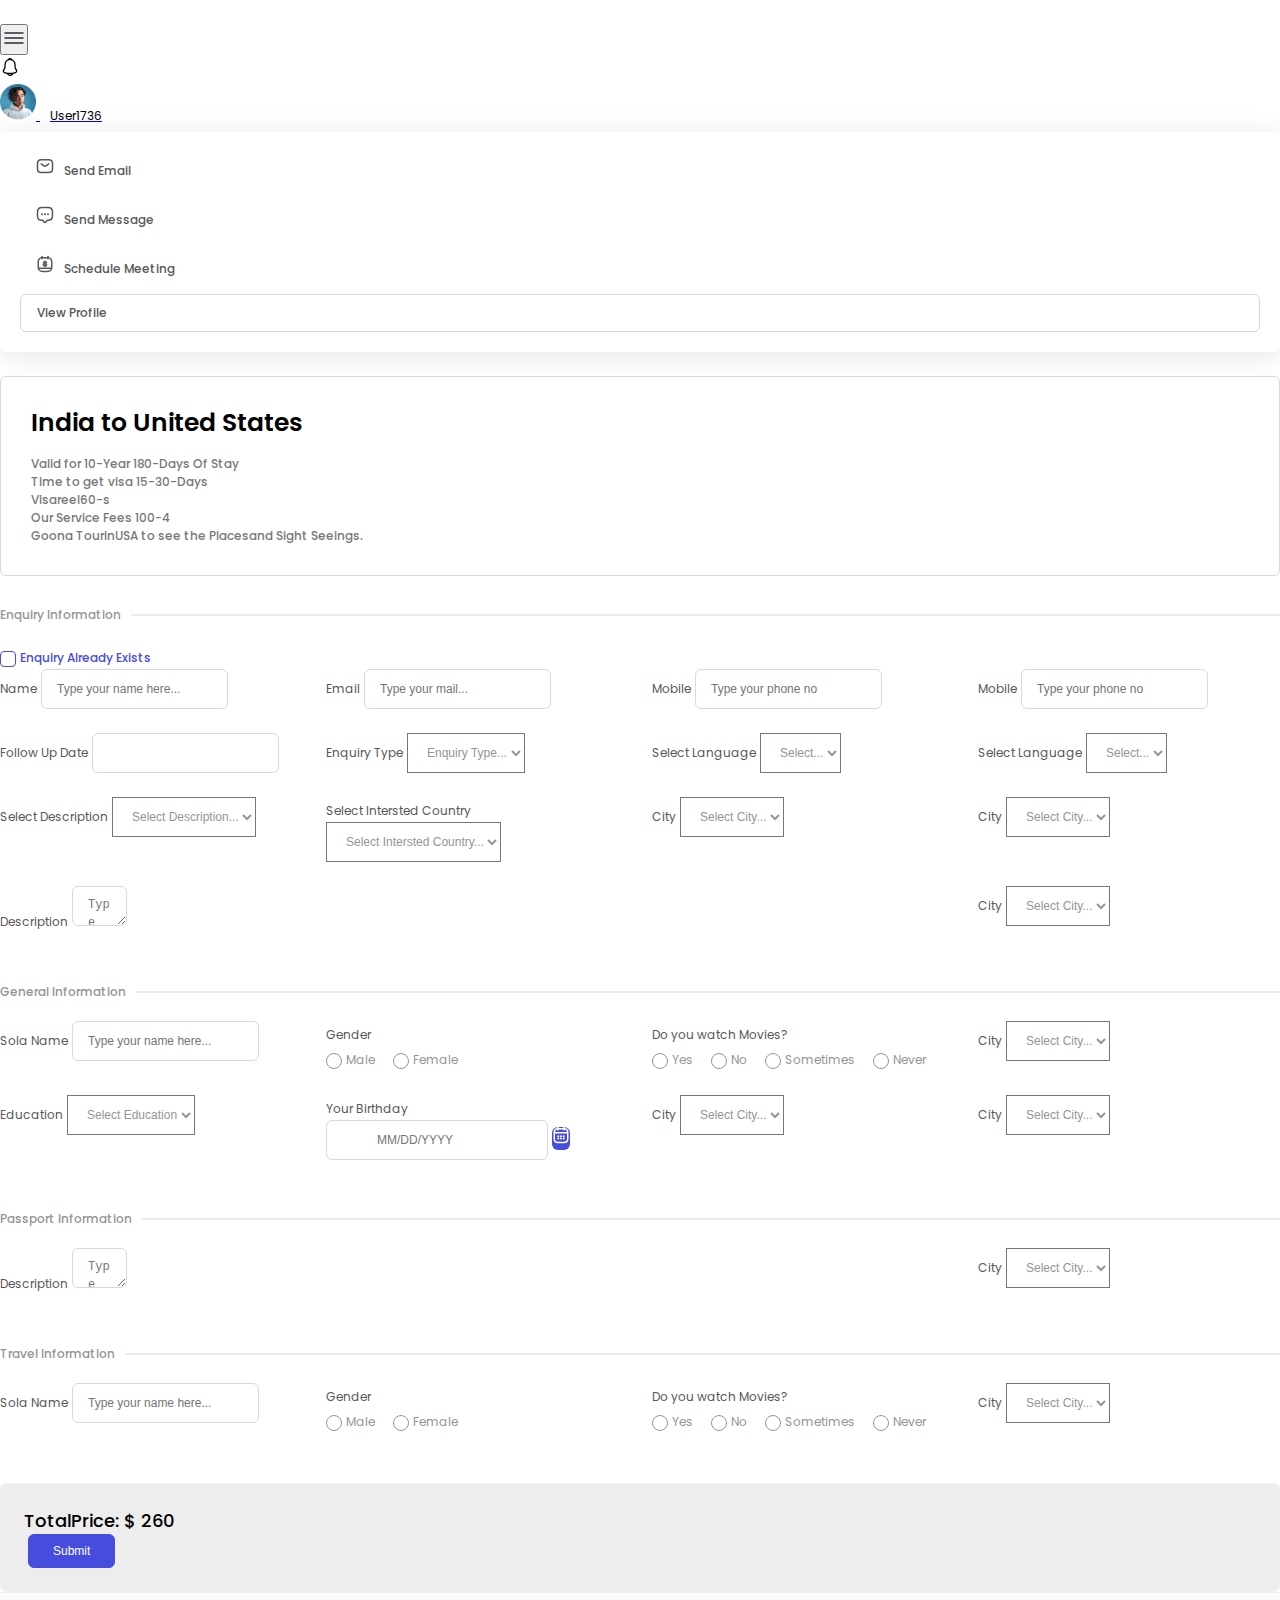
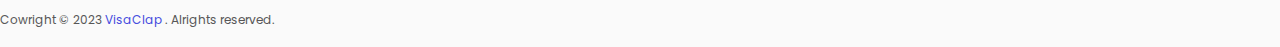
==== commit 19d4b965: "visa page fix 1" ====
--- a/apply-visa-2.html
+++ b/apply-visa-2.html
@@ -151,6 +151,10 @@
 
           <div class="fm_info_rw">
             <h3 class="title-4"><span>Enquiry Information</span></h3>
+            <label class="checkbox-wrap with-text existcheck">Enquiry Already Exists
+              <input type="checkbox" name="gender">
+              <span class="checkbox"></span>
+            </label>
             <div class="four_grid">
               <div class="input-inside">
                 <label for="">Name</label>
--- a/assets/css/main.css
+++ b/assets/css/main.css
@@ -360,7 +360,7 @@
   -o-transition: 0.3s;
   transition: 0.3s;
   visibility: hidden;
-  top: 1px;
+  top: 1.5px;
 }
 
 .checkbox-wrap input[type="checkbox"]:checked+.checkbox::after,
@@ -1228,6 +1228,18 @@
 .four_grid .form-control,
 .four_grid .form-select {
   background-color: transparent;
+}
+
+.checkbox-wrap.with-text.existcheck {
+  font-weight: 500;
+  font-size: 12px;
+  line-height: 18px;
+  color: #454CDE;
+  margin-bottom: 15px;
+}
+
+.checkbox-wrap.with-text.existcheck .checkbox {
+  border-color: var(--primary);
 }
 
 /* apply-visa page css end */
